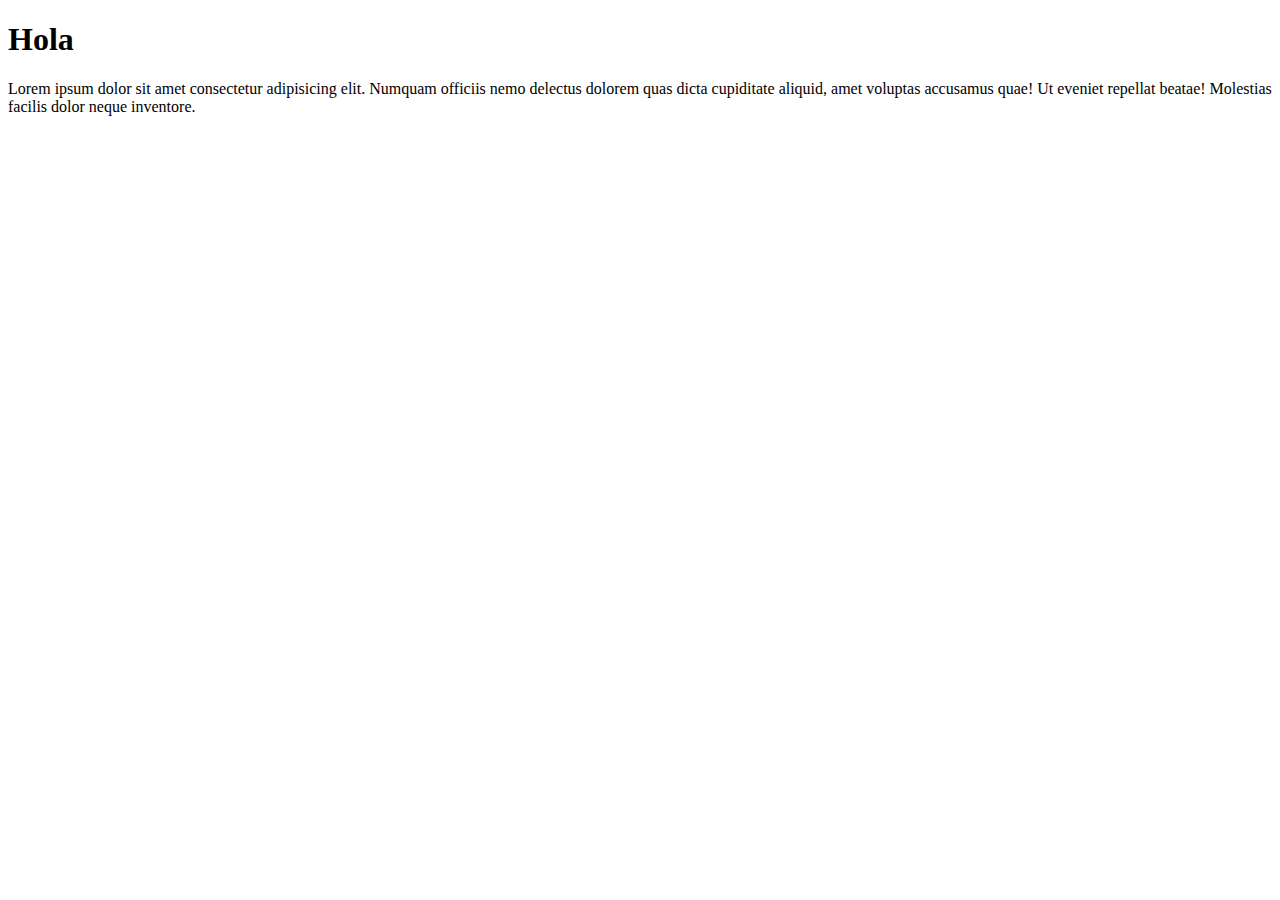
==== index.html @ ac251c05 "Create index.html file" ====
<!DOCTYPE html>
<html lang="en">
<head>
    <meta charset="UTF-8">
    <meta http-equiv="X-UA-Compatible" content="IE=edge">
    <meta name="viewport" content="width=device-width, initial-scale=1.0">
    <title>Test Server</title>
</head>
<body>
    <h1>Hola</h1>
    <p>Lorem ipsum dolor sit amet consectetur adipisicing elit. Numquam officiis nemo delectus dolorem quas dicta cupiditate aliquid, amet voluptas accusamus quae! Ut eveniet repellat beatae! Molestias facilis dolor neque inventore.</p>
</body>
</html>
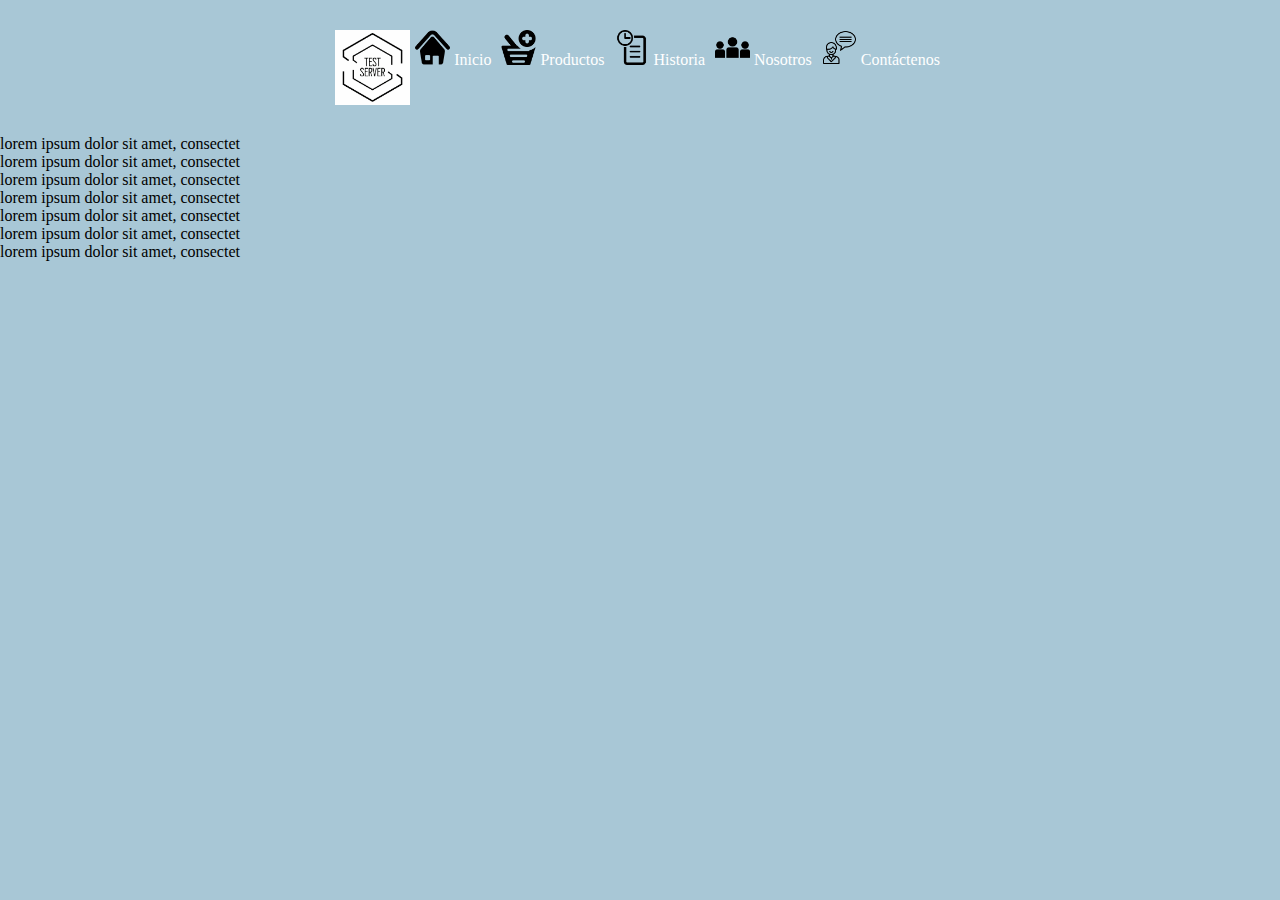
==== commit d0f01110: "Sesión 4" ====
--- a/index.html
+++ b/index.html
@@ -5,9 +5,26 @@
     <meta http-equiv="X-UA-Compatible" content="IE=edge">
     <meta name="viewport" content="width=device-width, initial-scale=1.0">
     <title>Test Server</title>
+    <link rel="stylesheet" href="css/css.css">
 </head>
 <body>
-    <h1>Hola</h1>
-    <p>Lorem ipsum dolor sit amet consectetur adipisicing elit. Numquam officiis nemo delectus dolorem quas dicta cupiditate aliquid, amet voluptas accusamus quae! Ut eveniet repellat beatae! Molestias facilis dolor neque inventore.</p>
+    <nav>
+        <img src="img/logo.png" alt="">
+        <a href="#"><img src="img/home.png" alt="home"> Inicio </a>
+        <a href="productos/products.html"> <img src="img/products.png" alt="products"> Productos</a>
+        <a href="historia/history.html"> <img src="img/history.png" alt="historia"> Historia</a>
+        <a href="nosotros/us.html"> <img src="img/us.png" alt="nosotros"> Nosotros</a>
+        <a href="contactenos/contactus.html"> <img src="img/contactus.png" alt="contactus"> Contáctenos</a>    
+    </nav>
+
+    <div>
+        <p>lorem ipsum dolor sit amet, consectet</p>
+        <p>lorem ipsum dolor sit amet, consectet</p>
+        <p>lorem ipsum dolor sit amet, consectet</p>
+        <p>lorem ipsum dolor sit amet, consectet</p>
+        <p>lorem ipsum dolor sit amet, consectet</p>
+        <p>lorem ipsum dolor sit amet, consectet</p>
+        <p>lorem ipsum dolor sit amet, consectet</p>
+    </div>
 </body>
 </html>--- a/css/css.css
+++ b/css/css.css
@@ -0,0 +1,37 @@
+* {
+    padding: 0;
+    margin: 0;
+}
+
+body {
+    background-color: #A8C7D6 ;
+}
+
+nav {
+    background: #A8C7D6;
+    height: 15vh;
+    display: flex;
+    align-items: center;
+    justify-content: center;
+}
+
+nav > img {
+    width: 75px;
+    text-align: center;
+    vertical-align: middle;
+}
+
+nav > a > img {
+    width: 35px;
+    position: relative;
+    align-items: center;
+}
+
+nav > a {
+    height: 75px;
+    text-decoration: none;
+    color: white;
+    margin: 0 0;
+    padding: 5px;
+    text-align: center;
+}